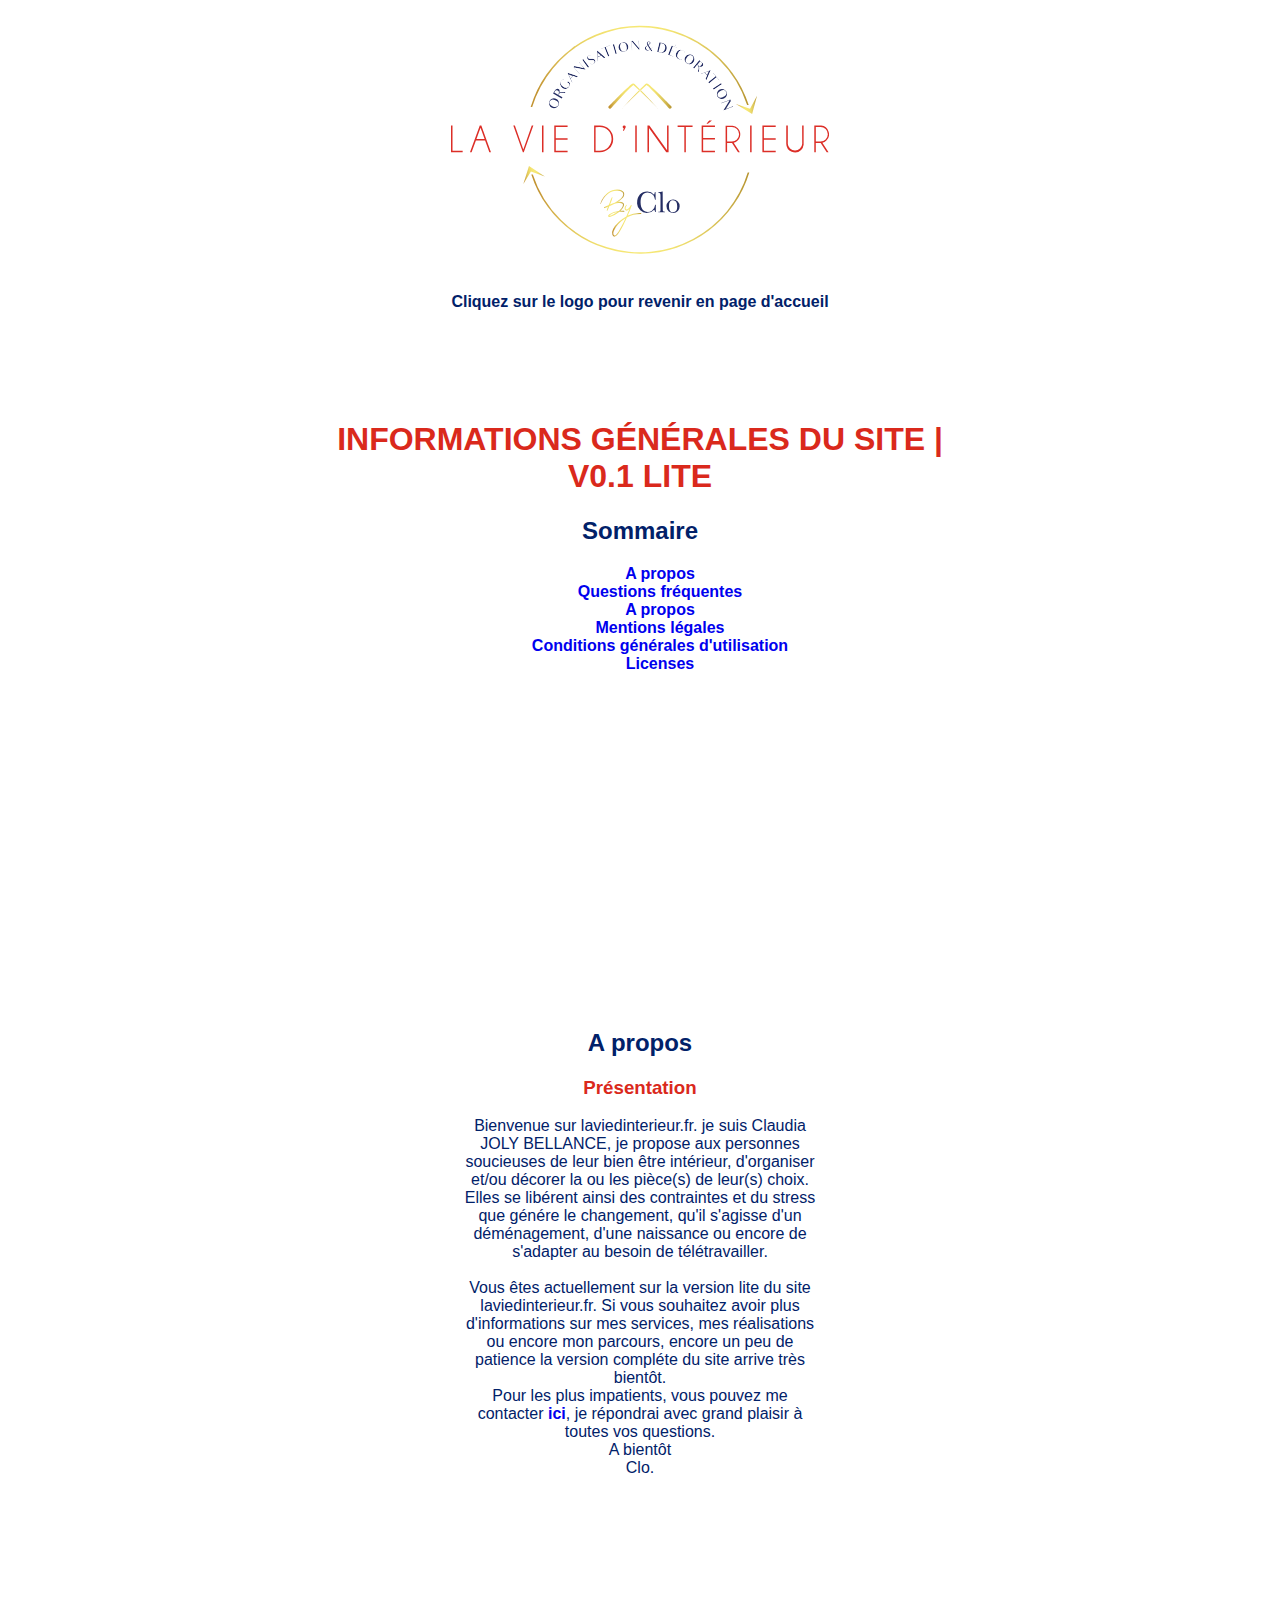
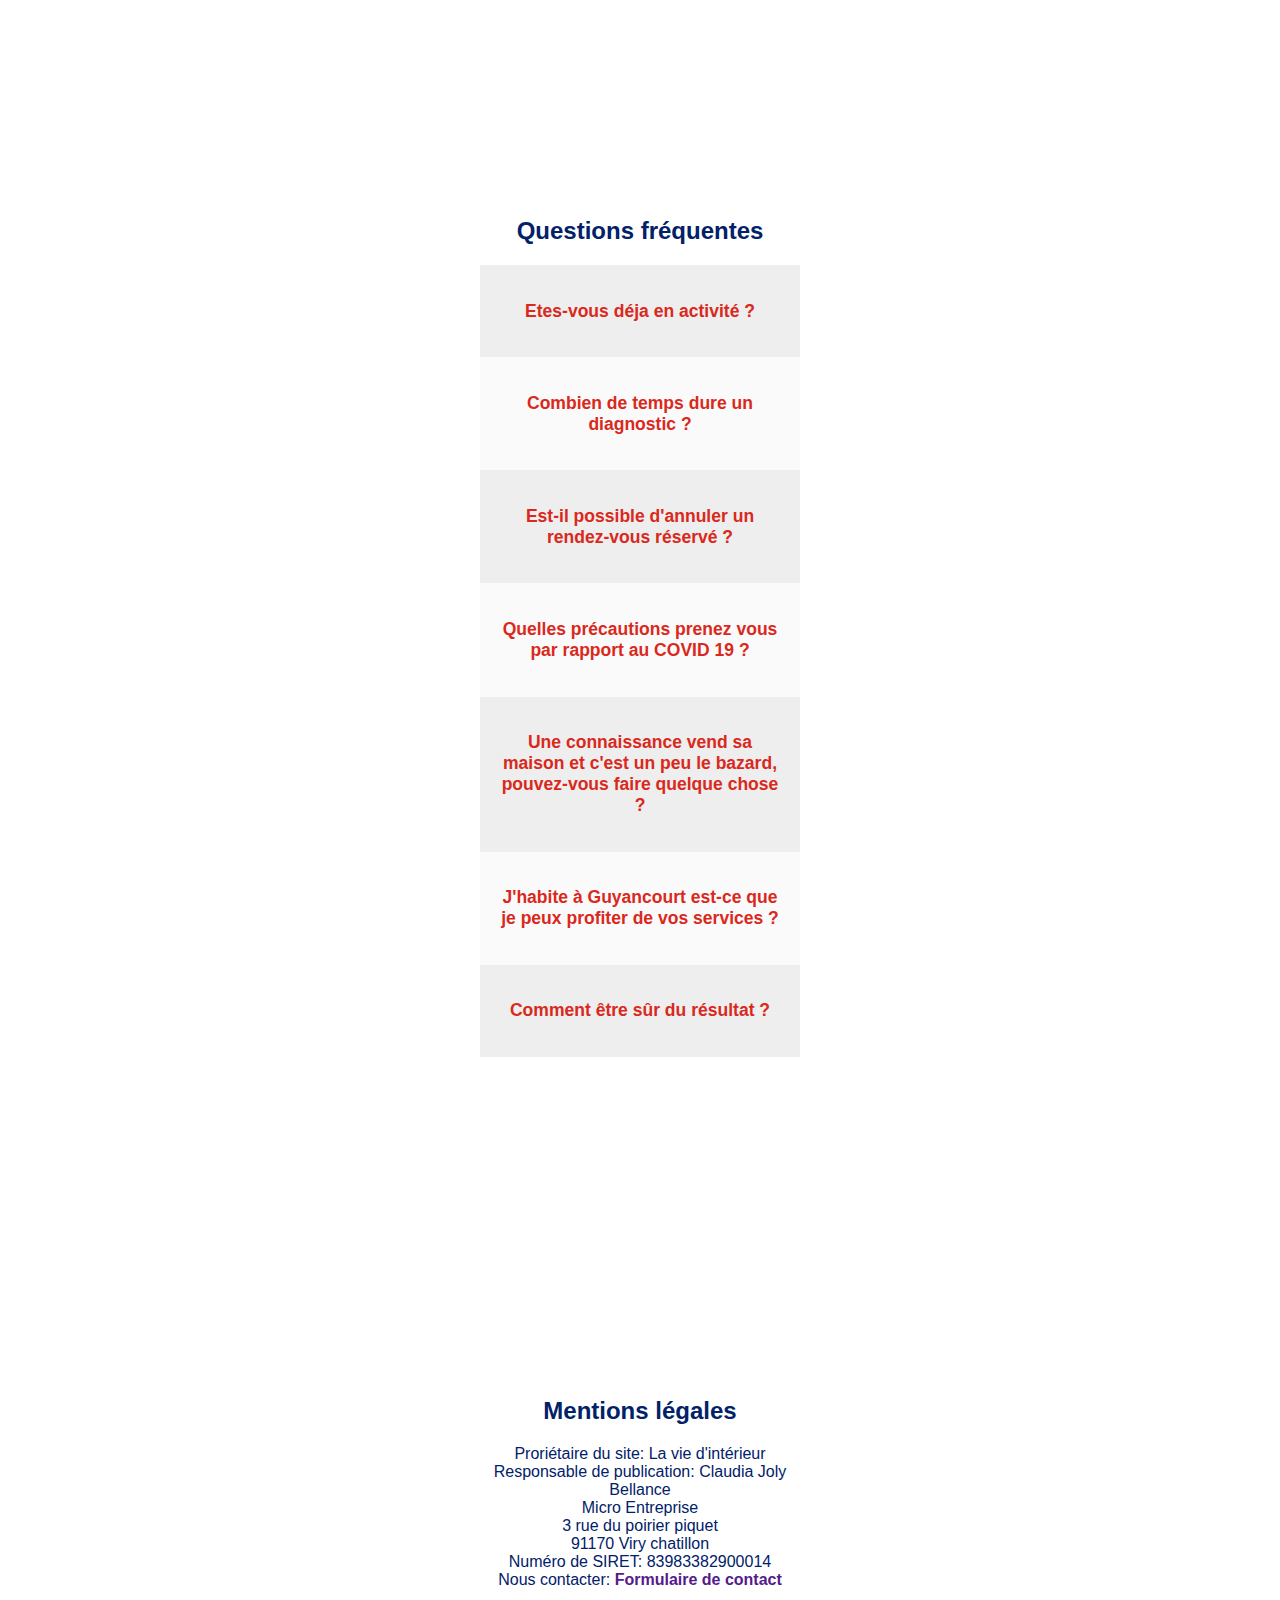
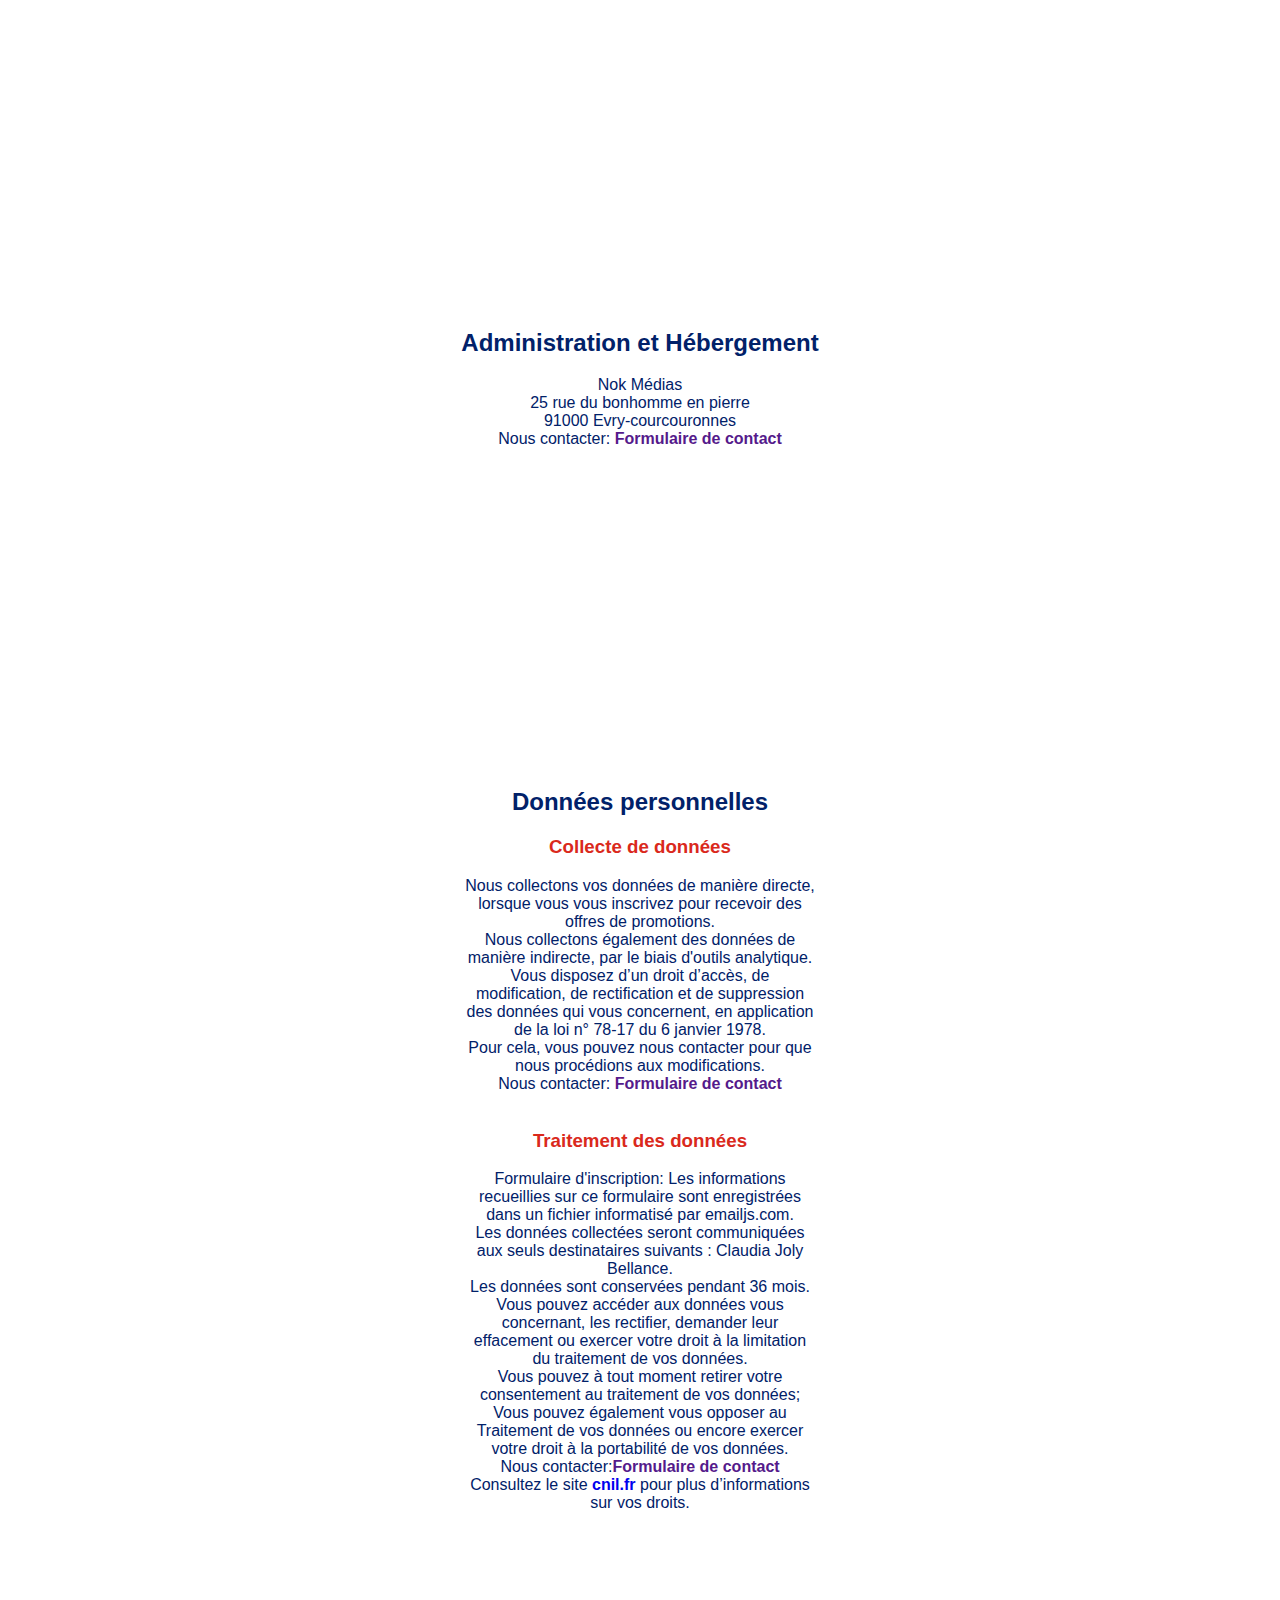
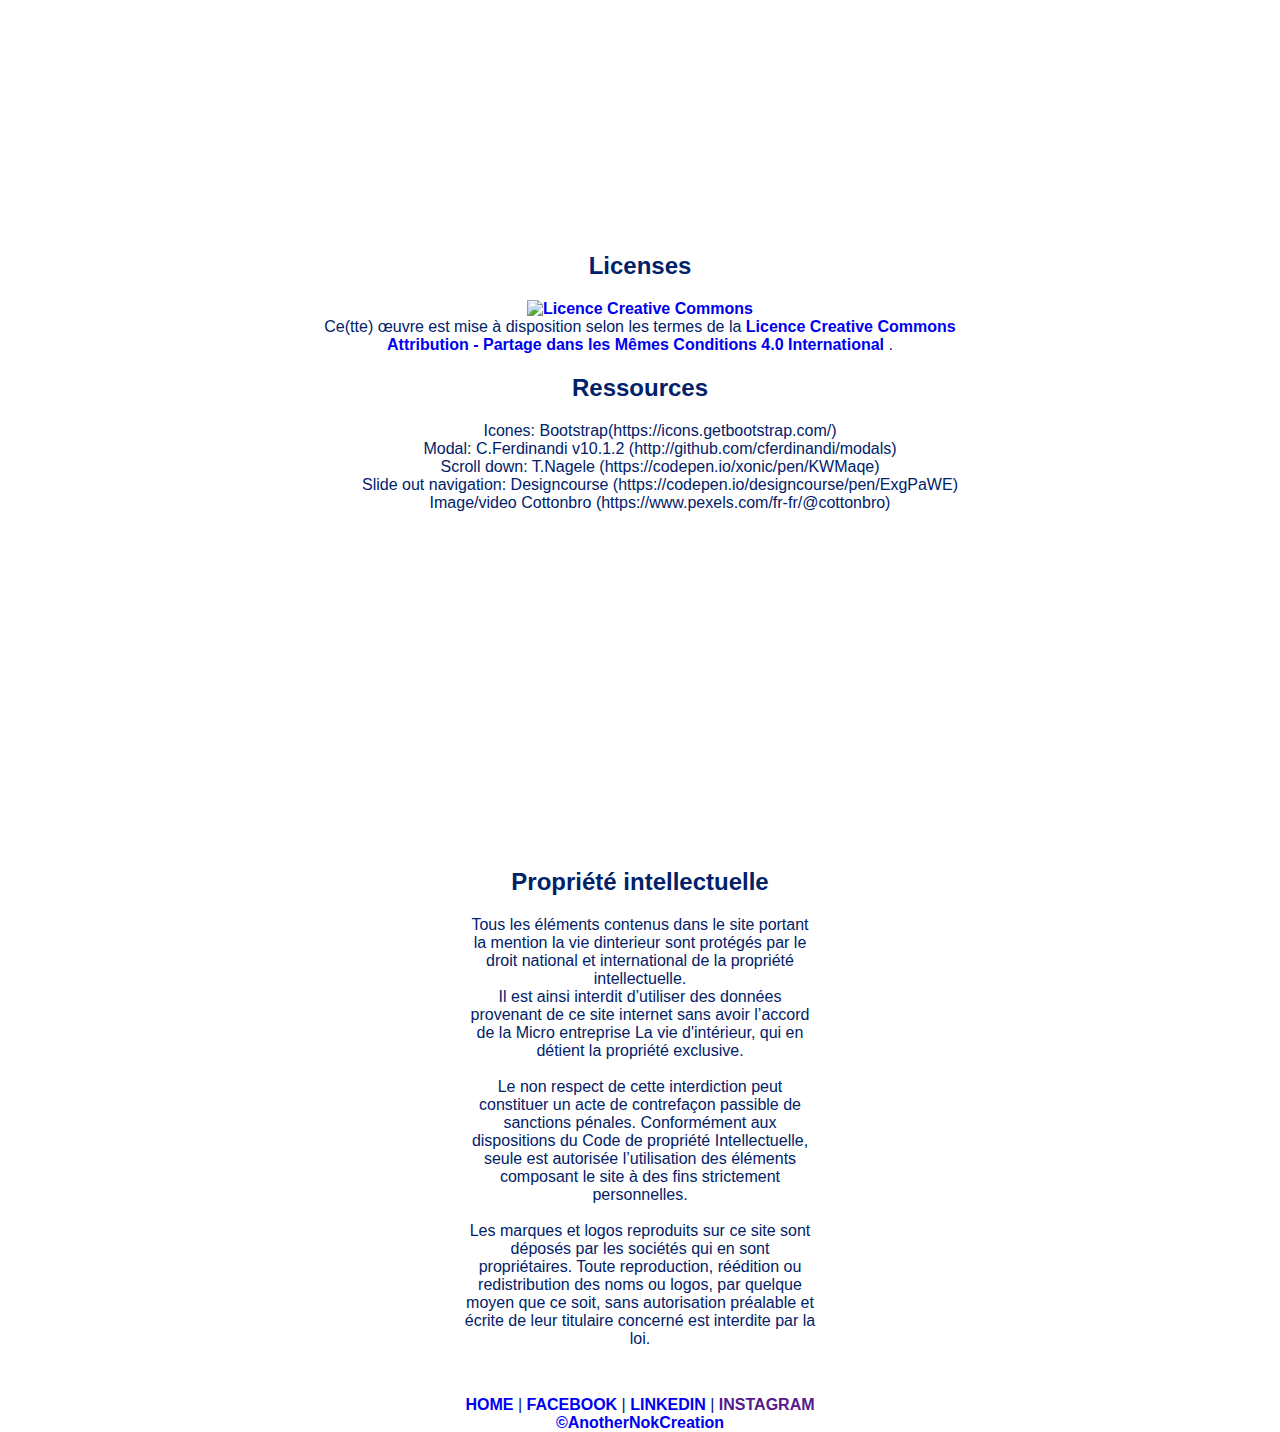
==== cgu.html @ be4de9f4 "optimiser medias" ====
<! doctype html>
<html lang="fr-FR">
  <head>
    <meta charset="utf-8" />
    <meta name="viewport" content="width=device-width, initial-scale=1" />
    <meta name="description" content="Informations générales du site laviedinterieur.fr" />
    <link href="src/css/cgu.css" rel="stylesheet" />
    <link rel="icon" type="image/svg" href="assets/favicon/fav3.svg" />

    <title>La vie d'intérieur | informations générales</title>

  </head>
  <body>
    <div class="logo-container container">
      <a href="index.html">
        <img src="assets/logo/logolvi+rd.svg" class="logo">
      </a>
      <h4>Cliquez sur le logo pour revenir en page d'accueil</h4>
    </div>
    <div class="txt-container container">
      <h1>Informations générales du site | v0.1 Lite</h1>
      <!-- sommaire -->
      <h2>Sommaire</h2>
      <ul>
        <li>
          <a href="#about">A propos</a>
        </li>
        <li>
          <a href="#faq">Questions fréquentes</a>
        </li>
        <li>
          <a href="#about">A propos</a>
        </li>
        <li>
          <a href="#legales">Mentions légales</a>
        </li>
        <li>
          <a href="#cgu">Conditions générales d'utilisation</a>
        </li>
        <li>
          <a href="#licences">Licenses</a>
        </li>
      </ul>
      <!-- Présentation -->
      <section id="about">
        <h2>A propos</h2>
        <h3>Présentation</h3>
        <P>
          Bienvenue sur laviedinterieur.fr. je suis Claudia JOLY BELLANCE,
          je propose aux personnes soucieuses de leur bien être intérieur,
          d'organiser et/ou décorer la ou les pièce(s) de leur(s) choix.</br>
          Elles se libérent ainsi des contraintes et du stress que génére le changement,
          qu'il s'agisse d'un déménagement, d'une naissance ou encore de s'adapter
          au besoin de télétravailler.</br>
            </br>
        Vous êtes actuellement sur la version lite du site laviedinterieur.fr. Si vous souhaitez
        avoir plus d'informations sur mes services, mes réalisations ou encore mon parcours,
        encore un peu de patience la version compléte du site arrive très bientôt.</br>
        Pour les plus impatients, vous pouvez me contacter <a href="admin/mailto.php">ici</a>, je répondrai avec grand plaisir à toutes vos questions.</br>
        A bientôt </br>
        Clo.
        </P>
      </section>
      <!-- FAQ -->
      <section id="faq">
        <h2>Questions fréquentes</h2>
        <button type="button" class="collapsible"><h3>Etes-vous déja en activité ?</h3></button>
        <div class="content">
          <P>
            Oui, l'entreprise la vie d'intérieur existe depuis 2018 et compte depuis
            de nombreuses clientes satisfaites.
          </P>
        </div>
        <button type="button" class="collapsible alt"><h3>Combien de temps dure un diagnostic ?</h3></button>
        <div class="content">
          <P>
            Le diagnostique en lui même environ 30 minutes pour une pièce d'envrion 20m2.

          </P>
        </div>
        <button type="button" class="collapsible"><h3>Est-il possible d'annuler un rendez-vous réservé ?</h3></button>
        <div class="content">
          <P>
            Bien évidement, vous pouvez le faire par téléphone, email ou en vous
            rendant sur laviedinterieur.fr. Il ets préférable d'annuler un rendez vous au moins 30 minutes
            avant l'heure du rendez vous. En cas de déplacement pour un rendez vous annuler tardivement,
            des frais de déplacement peuvent être réclamé si aucune justification n'est fournit.
          </P>
        </div>
        <button type="button" class="collapsible alt"><h3>Quelles précautions prenez vous par rapport au COVID 19 ?</h3></button>
        <div class="content">
          <P>
            Il est important de se protéger et protéger également notre entourage en cette période.
            En me basant sur les recommandations émisent par le gouvernement,
            j'ai mis en place un protocole me permettant d'assurer mes prestations dans le
            respect strict des gestes barrieres et des mesures sanitaires préconisées.
          </P>
        </div>
        <button type="button" class="collapsible "><h3>Une connaissance vend sa maison et c'est un peu le bazard,
          pouvez-vous faire quelque chose ?</h3></button>
        <div class="content">
          <P>
            Tout les grands changements comme un déménagement ou une naissance sont
            des moments ou les conseils de professionels peuvent s'avèrer utile.
            Le diagnostic que je vous offre est idéal pour déterminer la meilleure
            proposition de service. N'hésitez pas à prendre rendez-vous.

          </P>
        </div>
        <button type="button" class="collapsible alt"><h3>J'habite à Guyancourt est-ce que je peux profiter de vos services ?</h3></button>
        <div class="content">
          <P>
            Vous le pouvez car j'interviens sur Paris et l'ensemble de l'île de france.
          </P>
        </div>
        <button type="button" class="collapsible "><h3>Comment être sûr du résultat ?</h3></button>
        <div class="content">
          <P>
          Vous le pouvez grâce à la modélisation de votre projet en 3D. Avec cette option,
          vous êtes littéralement immergé au coeur de votre projet. Vous pouvez analyser
          le projet fini dans ses moindres détails avec un rendu haut définition.
          </P>
        </div>
      </section>
      <section id="legales">
        <h2>Mentions légales</h2>
        <p>
          Proriétaire du site: La vie d'intérieur</br>
          Responsable de publication: Claudia Joly Bellance</br>
          Micro Entreprise</br>
          3 rue du poirier piquet </br>
          91170 Viry chatillon</br>
          Numéro de SIRET: 83983382900014</br>
        </p>
        <p>
          Nous contacter: <a href="">Formulaire de contact</a>
        </p>
      </section>
      <section id="Host">
        <h2>Administration et Hébergement</h2>
        <p>
          Nok Médias</br>
          25 rue du bonhomme en pierre</br>
          91000 Evry-courcouronnes</br>
        </p>
        <p>
          Nous contacter: <a href="">Formulaire de contact</a>
        </p>
      </section>
      <section id="cgu">
        <h2>Données personnelles</h2>
        <h3>Collecte de données</h3>
        <P>
          Nous collectons vos données de manière directe, lorsque
          vous vous inscrivez pour recevoir des offres de promotions.</br>
          Nous collectons également des données de manière indirecte,
          par le biais d'outils analytique.
        </P>
        <p>
          Vous disposez d’un droit d’accès, de modification, de rectification
          et de suppression des données qui vous concernent, en application
          de la loi n° 78-17 du 6 janvier 1978.</br>
          Pour cela, vous pouvez nous contacter pour que nous procédions
          aux modifications.
        </p>
        <p>
          Nous contacter: <a href="">Formulaire de contact</a>
        </p>
        </br>
        <h3>Traitement des données</h3>
        <p>
          Formulaire d'inscription: Les informations recueillies sur ce
          formulaire sont enregistrées dans un fichier informatisé par
          emailjs.com.</br>
          Les données collectées seront communiquées aux seuls destinataires
          suivants : Claudia Joly Bellance.</br>
          Les données sont conservées pendant 36 mois.</br>
          Vous pouvez accéder aux données vous concernant, les rectifier,
          demander leur effacement ou exercer votre droit à la limitation
          du traitement de vos données.</br>
          Vous pouvez à tout moment retirer votre consentement au traitement
          de vos données; Vous pouvez également vous opposer au Traitement
          de vos données ou encore exercer votre droit à la portabilité de vos
          données.</br>
        </p>
        <p>
          Nous contacter:<a href="">Formulaire de contact</a>
        </p>
        <p>
          Consultez le site <a href="https://www.cnil.fr/">cnil.fr</a>
          pour plus d’informations sur vos droits.
        </p>
      </section>
      <!-- Licences -->
      <section id="licences">
        <h2>Licenses</h2>
        <a rel="license" href="http://creativecommons.org/licenses/by-sa/4.0/">
          <img alt="Licence Creative Commons" style="border-width:0"
          src="https://i.creativecommons.org/l/by-sa/4.0/88x31.png" />
        </a><br />Ce(tte) œuvre est mise à disposition selon les termes de la
        <a rel="license" href="http://creativecommons.org/licenses/by-sa/4.0/">
          Licence Creative Commons Attribution -  Partage dans les Mêmes Conditions
          4.0 International
        </a>.
        <h2>Ressources</h2>
        <ul>
          <li>
            Icones: Bootstrap(https://icons.getbootstrap.com/)
          </li>
            <li>
              Modal: C.Ferdinandi v10.1.2 (http://github.com/cferdinandi/modals)
            </li>
            <li>
              Scroll down: T.Nagele (https://codepen.io/xonic/pen/KWMaqe)
            </li>
            <li>
              Slide out navigation: Designcourse (https://codepen.io/designcourse/pen/ExgPaWE)
            </li>
            <li>
              Image/video Cottonbro (https://www.pexels.com/fr-fr/@cottonbro)
            </li>
        </ul>
      </section>
      <section>
        <h2>Propriété intellectuelle</h2>
        <p>
          Tous les éléments contenus dans le site
          portant la mention la vie dinterieur sont
          protégés par le droit national et international
          de la propriété intellectuelle.</br>
          Il est ainsi interdit d’utiliser des données provenant
          de ce site internet sans avoir l’accord de la
          Micro entreprise La vie d'intérieur, qui en détient
          la propriété exclusive.</br>
         </br>
         Le non respect de cette interdiction peut constituer un
         acte de contrefaçon passible de sanctions pénales.
         Conformément aux dispositions du Code de propriété
         Intellectuelle, seule est autorisée l’utilisation des
         éléments composant le site à des fins strictement personnelles.</br>
          </br>
          Les marques et logos reproduits sur ce site sont déposés par les
          sociétés qui en sont propriétaires. Toute reproduction, réédition
          ou redistribution des noms ou logos, par quelque moyen que ce soit,
          sans autorisation préalable et écrite de leur titulaire concerné
          est interdite par la loi.
        </p>
      </section>
    </div>
    <!--Menu Nav et link-->
    <aside class="contact">
        <a href="index.html" class="link" target="_blank" rel="noopener">HOME</a> |
        <a href="https://www.facebook.com/La-Vie-DInt%C3%A9rieur-2112895318969261" class="link" target="_blank" rel="noopener"> FACEBOOK</a> |
        <a href="https://www.linkedin.com/in/claudia-joly-bellance-597082131/" class="link" target="_blank" rel="noopener"> LINKEDIN </a>|
        <a href="" class="link"> INSTAGRAM </a>
    </aside>
    <!-- footer -->
    <footer>
        <a class="nok-link" href="https://www.nok-it.com" target="_blank" rel="noopener">©AnotherNokCreation</a>
    </footer>
    <!-- script JS -->
    <script src="src/js/cgu.js"></script>
  </body>
</html>
---- src/css/cgu.css ----
/*Fonts*/
@font-face{
    font-family: 'champagneandlimousines';
    src: url(../../assets/font/champ/cl.ttf);
    font-display: swap;
}
body,html{
  font-family: "champagneandlimousines", sans-serif;
  font-size: 100%;
  display: flex;
  flex-direction: column;
  color: #012169;
  margin: 0;
}
img.logo{
  height: 17rem;
}
.logo-container{
  position: fixed;
  background-color: #fff;
}
.txt-container{
  margin-top: 25rem;
}
footer, .container, .contact{
  align-self: center;
  text-align: center;
  width: 50%;
}
p{
  margin: auto 9rem;
}
h3{
  color: #da291c;
}
h1{
  text-transform: uppercase;
  font-weight: bolder;
  color: #da291c;
}
.contact{
  margin-top: 3rem;
}
a{
  text-decoration: none;
  font-weight: bold;
}
ul {
    list-style-type: none;
}
section{
  padding-top:20rem;
}
/*collapse*/
.collapsible {
  background-color: #eee;
  color: #444;
  cursor: pointer;
  padding: 18px;
  width: 50%;
  border: none;
  text-align: center;
  outline: none;
  font-size: 15px;
}
.collapsible.alt{
  background-color: #fafafa;
}
.content {
  padding: 0 18px;
  display: none;
  overflow: hidden;
}
.active, .collapsible:hover {
  background-color: #ccc;
}
/*Responsive*/
/*Phone (portrait less than 576px)*/
@media screen and (max-width: 575.98px){
  footer, .contact, .container{
    width: 100%;
  }
  img.logo{
    height: 15rem;
  }
  p{
    margin: auto 3rem;
  }
  .txt-container{
    margin-top: 20rem;
  }
}
/*Tablettes (less than 768px)*/
@media (min-width: 768px) and (max-width: 1199.98px){
  footer, .contact, .container{
    width: 100%;
  }
  .txt-container{
    margin-top: 23rem;
  }
}
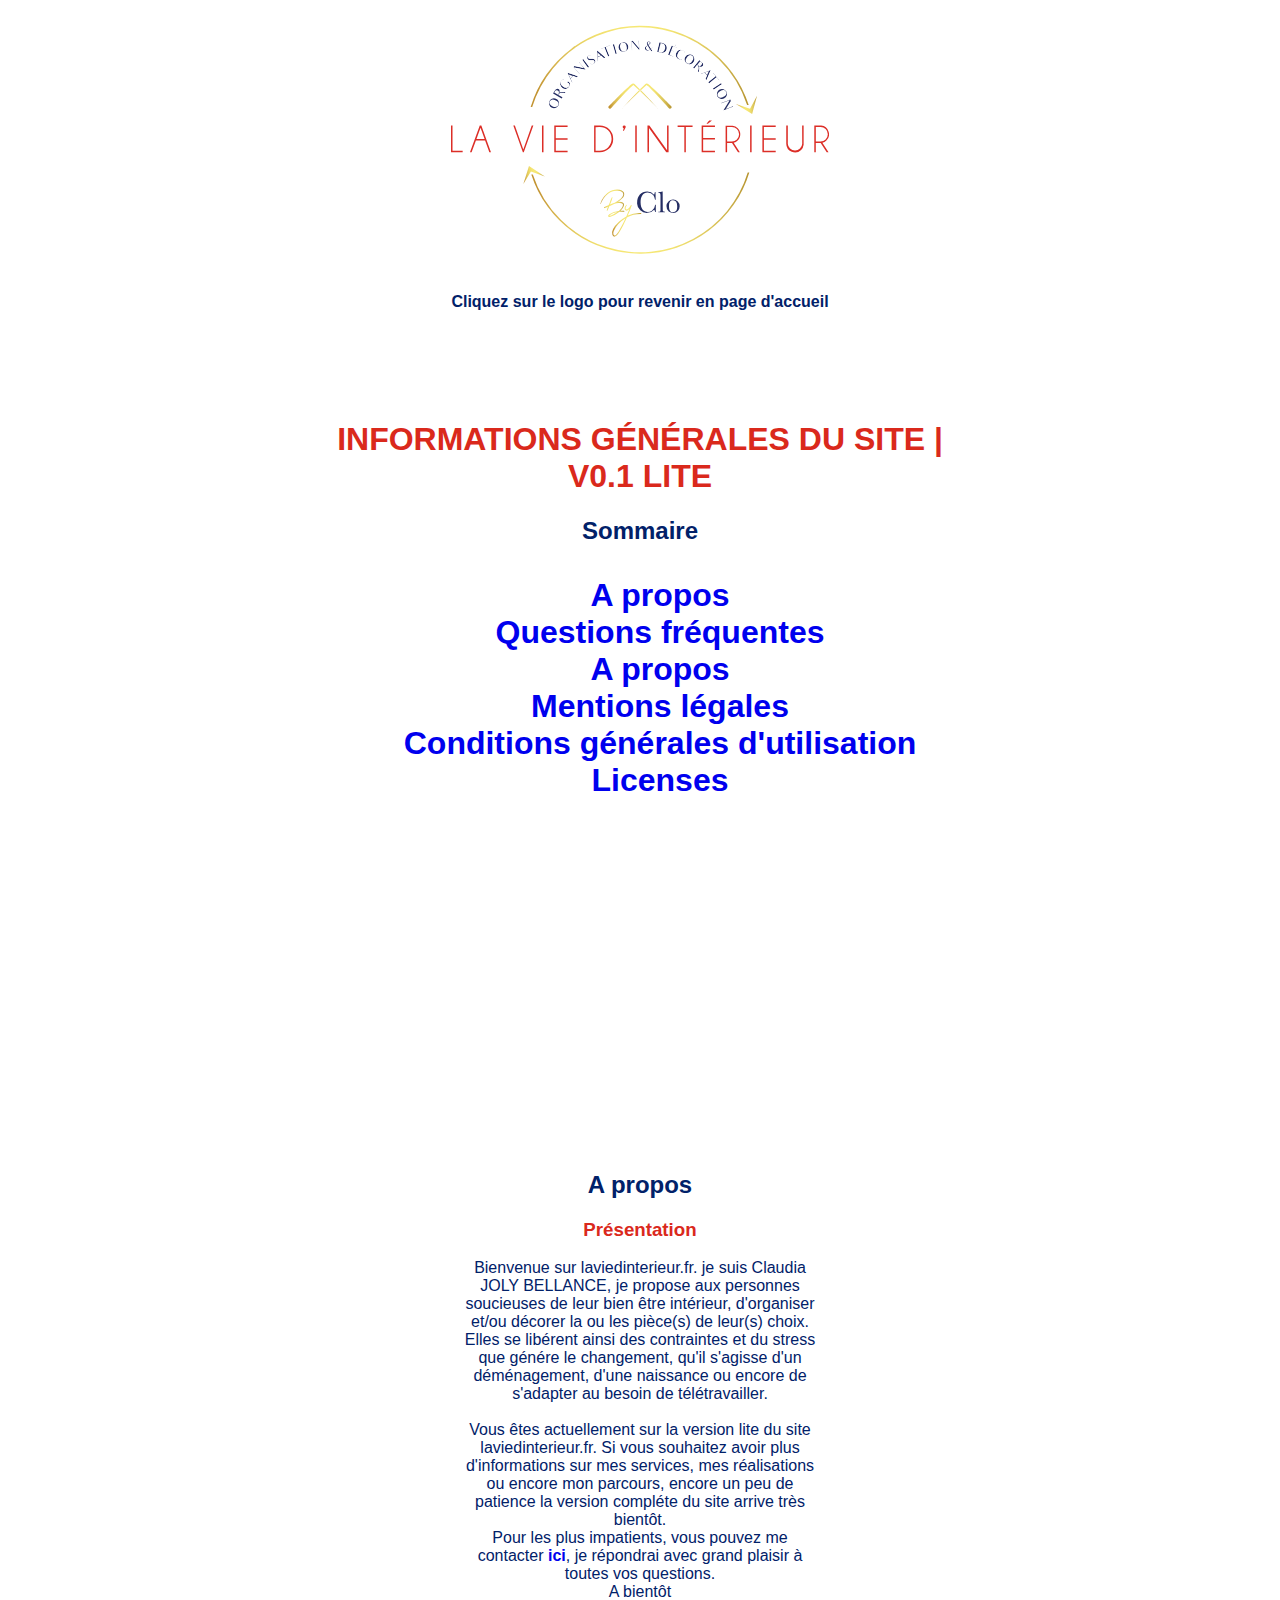
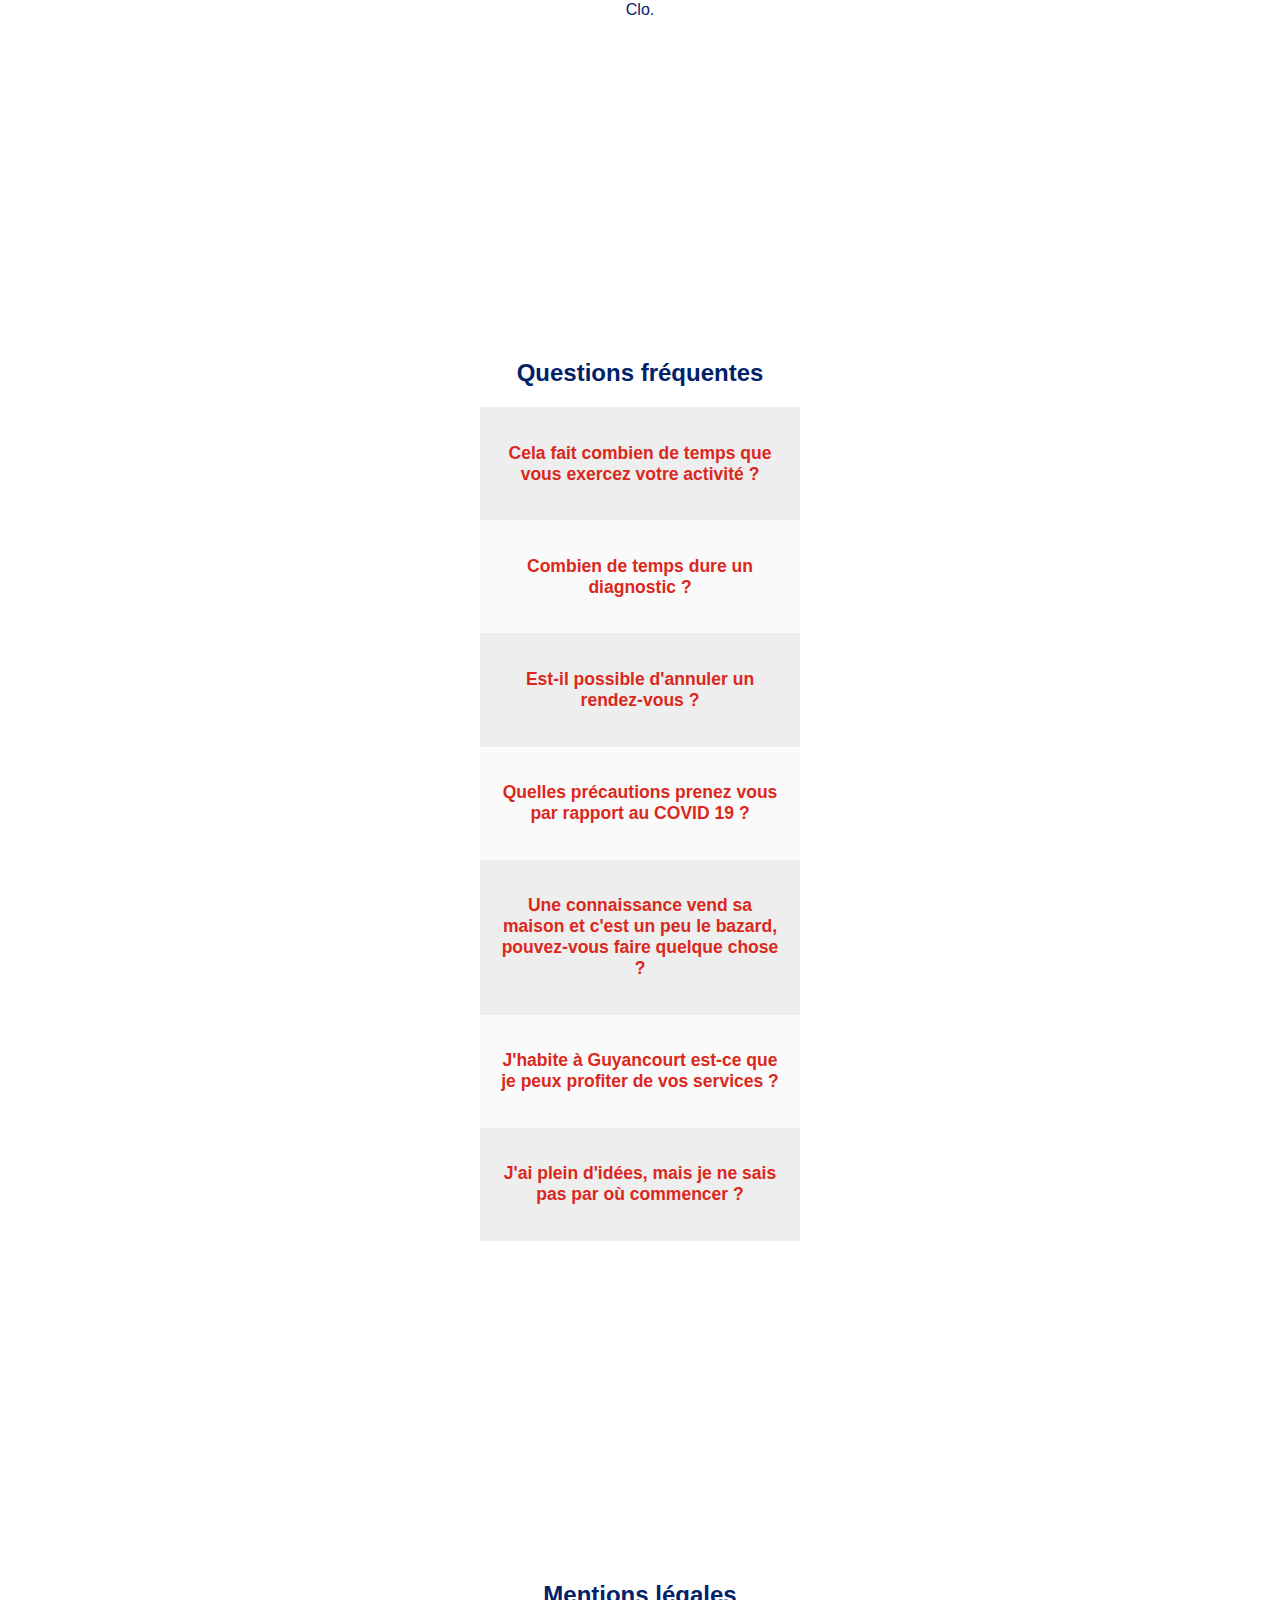
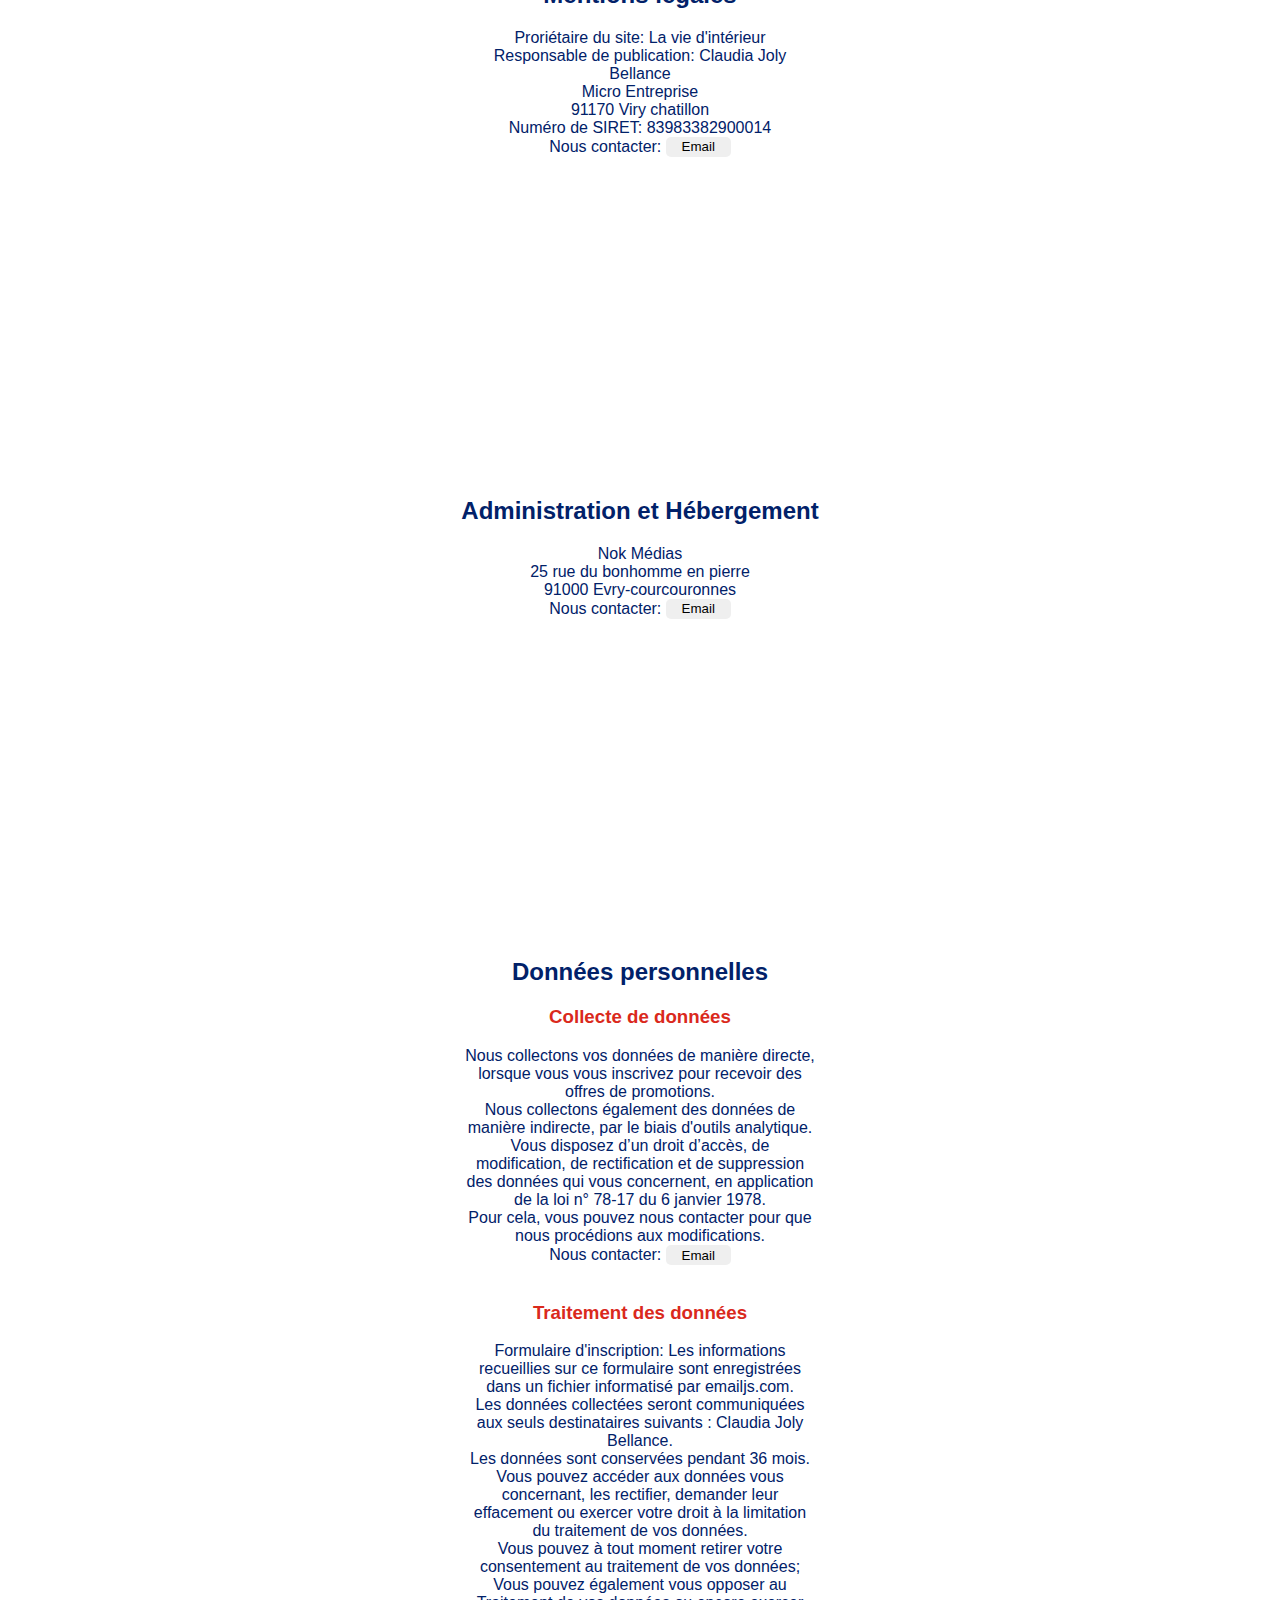
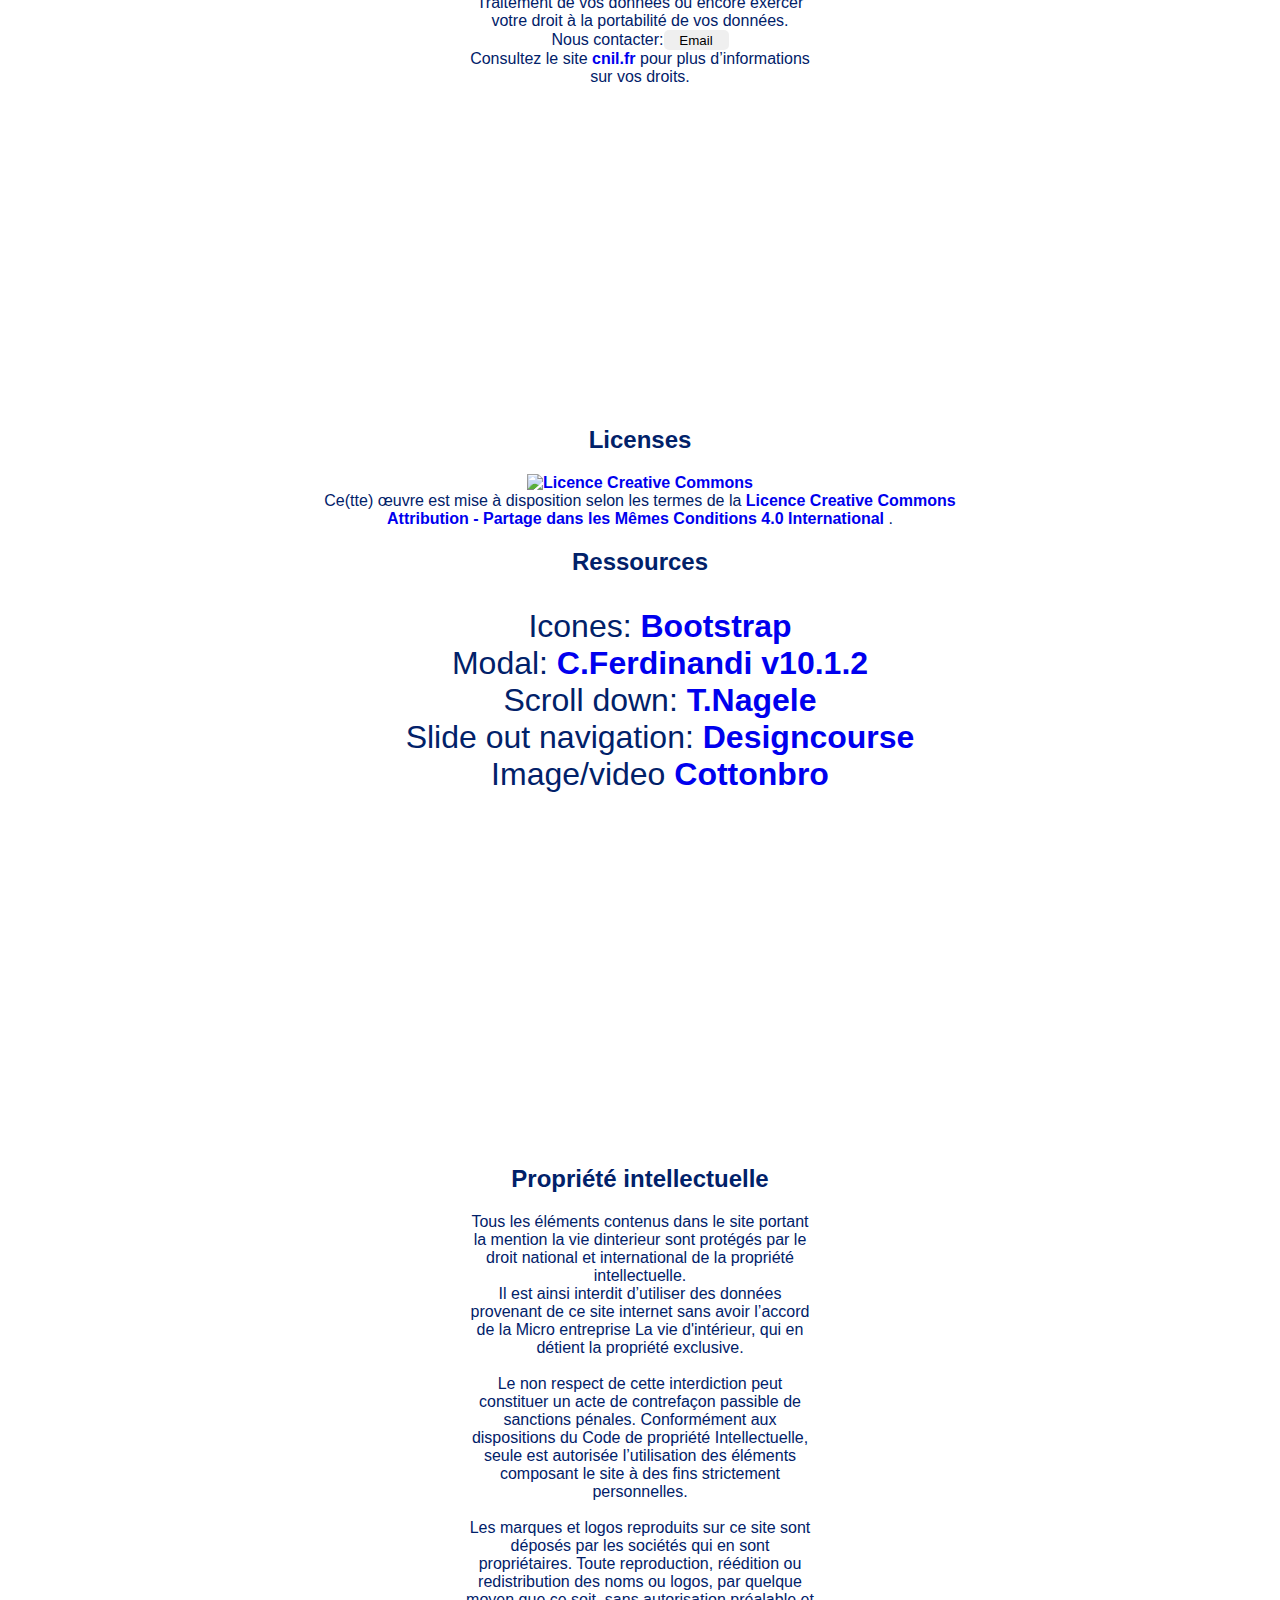
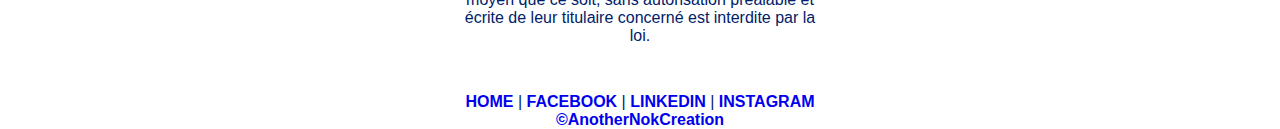
==== commit 488dc292: "finalisation client" ====
--- a/cgu.html
+++ b/cgu.html
@@ -64,36 +64,34 @@
       <!-- FAQ -->
       <section id="faq">
         <h2>Questions fréquentes</h2>
-        <button type="button" class="collapsible"><h3>Etes-vous déja en activité ?</h3></button>
-        <div class="content">
-          <P>
-            Oui, l'entreprise la vie d'intérieur existe depuis 2018 et compte depuis
-            de nombreuses clientes satisfaites.
+        <button type="button" class="collapsible"><h3>Cela fait combien de temps que vous exercez votre activité ?</h3></button>
+        <div class="content">
+          <P>
+             l'entreprise la vie d'intérieur existe depuis 2018 et aussi loin que remonte mes souvenirs, j'ai toujours
+             eu une passion pour l'organisation et la décoration d'intérieur.
           </P>
         </div>
         <button type="button" class="collapsible alt"><h3>Combien de temps dure un diagnostic ?</h3></button>
         <div class="content">
           <P>
-            Le diagnostique en lui même environ 30 minutes pour une pièce d'envrion 20m2.
-
-          </P>
-        </div>
-        <button type="button" class="collapsible"><h3>Est-il possible d'annuler un rendez-vous réservé ?</h3></button>
-        <div class="content">
-          <P>
-            Bien évidement, vous pouvez le faire par téléphone, email ou en vous
-            rendant sur laviedinterieur.fr. Il ets préférable d'annuler un rendez vous au moins 30 minutes
-            avant l'heure du rendez vous. En cas de déplacement pour un rendez vous annuler tardivement,
-            des frais de déplacement peuvent être réclamé si aucune justification n'est fournit.
+            Pour la réalisation d'un diagnostic, il vous faut compter 1h30 environ, soit une disponibilité au total de 2 heures.
+
+          </P>
+        </div>
+        <button type="button" class="collapsible"><h3>Est-il possible d'annuler un rendez-vous ?</h3></button>
+        <div class="content">
+          <P>
+            Bien entendu, vous pouvez annuler un rendez-vous jusqu'à 48h à l'avance. Pour ce faire, vous nous contactez par
+            par email, téléphone ou en vous rendant sur notre site internet: laviedinterieur.fr
           </P>
         </div>
         <button type="button" class="collapsible alt"><h3>Quelles précautions prenez vous par rapport au COVID 19 ?</h3></button>
         <div class="content">
           <P>
             Il est important de se protéger et protéger également notre entourage en cette période.
-            En me basant sur les recommandations émisent par le gouvernement,
             j'ai mis en place un protocole me permettant d'assurer mes prestations dans le
             respect strict des gestes barrieres et des mesures sanitaires préconisées.
+            Ce protocole évolue en fonction des récommendations gouvernementales.
           </P>
         </div>
         <button type="button" class="collapsible "><h3>Une connaissance vend sa maison et c'est un peu le bazard,
@@ -110,15 +108,16 @@
         <button type="button" class="collapsible alt"><h3>J'habite à Guyancourt est-ce que je peux profiter de vos services ?</h3></button>
         <div class="content">
           <P>
-            Vous le pouvez car j'interviens sur Paris et l'ensemble de l'île de france.
-          </P>
-        </div>
-        <button type="button" class="collapsible "><h3>Comment être sûr du résultat ?</h3></button>
-        <div class="content">
-          <P>
-          Vous le pouvez grâce à la modélisation de votre projet en 3D. Avec cette option,
-          vous êtes littéralement immergé au coeur de votre projet. Vous pouvez analyser
-          le projet fini dans ses moindres détails avec un rendu haut définition.
+            Vous le pouvez car j'interviens sur Paris et l'ensemble de l'île de france. Néanmoins vous pouvez profitez de mes services
+            pour modéliser et vous conseiller sur votre projet, sans limite géographique.
+          </P>
+        </div>
+        <button type="button" class="collapsible "><h3>J'ai plein d'idées, mais je ne sais pas par où commencer ?</h3></button>
+        <div class="content">
+          <P>
+          Que vous n'ayez pas d'idée précise ou que vous ayez arrété vos choix, je m'adapte à votre projet, quel que soit
+          son avancement. Grâce à la modélisation en 3D, vous êtes littéralement immergé au coeur de votre projet.
+          Vous profitez des moindres détails avec un rendu haut définition.
           </P>
         </div>
       </section>
@@ -128,12 +127,11 @@
           Proriétaire du site: La vie d'intérieur</br>
           Responsable de publication: Claudia Joly Bellance</br>
           Micro Entreprise</br>
-          3 rue du poirier piquet </br>
           91170 Viry chatillon</br>
           Numéro de SIRET: 83983382900014</br>
         </p>
         <p>
-          Nous contacter: <a href="">Formulaire de contact</a>
+          Nous contacter: <button class="btn" onclick="emailTo()">Email</button>
         </p>
       </section>
       <section id="Host">
@@ -144,7 +142,7 @@
           91000 Evry-courcouronnes</br>
         </p>
         <p>
-          Nous contacter: <a href="">Formulaire de contact</a>
+          Nous contacter: <button class="btn" onclick="emailToNok()">Email</button>
         </p>
       </section>
       <section id="cgu">
@@ -164,7 +162,7 @@
           aux modifications.
         </p>
         <p>
-          Nous contacter: <a href="">Formulaire de contact</a>
+          Nous contacter: <button class="btn" onclick="emailToNok()">Email</button>
         </p>
         </br>
         <h3>Traitement des données</h3>
@@ -184,7 +182,7 @@
           données.</br>
         </p>
         <p>
-          Nous contacter:<a href="">Formulaire de contact</a>
+          Nous contacter:<button class="btn" onclick="emailToNok()">Email</button>
         </p>
         <p>
           Consultez le site <a href="https://www.cnil.fr/">cnil.fr</a>
@@ -205,19 +203,19 @@
         <h2>Ressources</h2>
         <ul>
           <li>
-            Icones: Bootstrap(https://icons.getbootstrap.com/)
+            Icones: <a href="https://icons.getbootstrap.com/">Bootstrap</a>
           </li>
             <li>
-              Modal: C.Ferdinandi v10.1.2 (http://github.com/cferdinandi/modals)
-            </li>
-            <li>
-              Scroll down: T.Nagele (https://codepen.io/xonic/pen/KWMaqe)
-            </li>
-            <li>
-              Slide out navigation: Designcourse (https://codepen.io/designcourse/pen/ExgPaWE)
-            </li>
-            <li>
-              Image/video Cottonbro (https://www.pexels.com/fr-fr/@cottonbro)
+              Modal: <a href="http://github.com/cferdinandi/modals">C.Ferdinandi v10.1.2</a>
+            </li>
+            <li>
+              Scroll down: <a href="https://codepen.io/xonic/pen/KWMaqe">T.Nagele</a>
+            </li>
+            <li>
+              Slide out navigation: <a href="https://codepen.io/designcourse/pen/ExgPaWE">Designcourse</a>
+            </li>
+            <li>
+              Image/video <a href="https://www.pexels.com/fr-fr/@cottonbro">Cottonbro</a>
             </li>
         </ul>
       </section>
@@ -249,10 +247,10 @@
     </div>
     <!--Menu Nav et link-->
     <aside class="contact">
-        <a href="index.html" class="link" target="_blank" rel="noopener">HOME</a> |
+        <a href="index.html" class="link" rel="noopener">HOME</a> |
         <a href="https://www.facebook.com/La-Vie-DInt%C3%A9rieur-2112895318969261" class="link" target="_blank" rel="noopener"> FACEBOOK</a> |
         <a href="https://www.linkedin.com/in/claudia-joly-bellance-597082131/" class="link" target="_blank" rel="noopener"> LINKEDIN </a>|
-        <a href="" class="link"> INSTAGRAM </a>
+        <a href="https://www.instagram.com/laviedinterieur/?hl=fr" class="link"> INSTAGRAM </a>
     </aside>
     <!-- footer -->
     <footer>
@@ -260,5 +258,6 @@
     </footer>
     <!-- script JS -->
     <script src="src/js/cgu.js"></script>
+    <script src="src/js/player.js"></script>
   </body>
 </html>
--- a/src/css/cgu.css
+++ b/src/css/cgu.css
@@ -47,6 +47,7 @@
 }
 ul {
     list-style-type: none;
+    font-size: 2rem;
 }
 section{
   padding-top:20rem;
@@ -74,6 +75,26 @@
 .active, .collapsible:hover {
   background-color: #ccc;
 }
+.btn {
+    border: 0;
+    height: 20px;
+    width: 65px;
+    border-radius: 5px;
+    cursor: pointer;
+}
+.btn:hover {
+    box-shadow: 0 0 2px 1px #b0c4de;
+}
+.btn:focus {
+    outline: none;
+}
+
+.btn:active {
+    box-shadow: inset -2px -2px 3px rgba(255, 255, 255, .6),
+                inset 2px 2px 3px rgba(0, 0, 0, .6);
+}
+
+
 /*Responsive*/
 /*Phone (portrait less than 576px)*/
 @media screen and (max-width: 575.98px){
